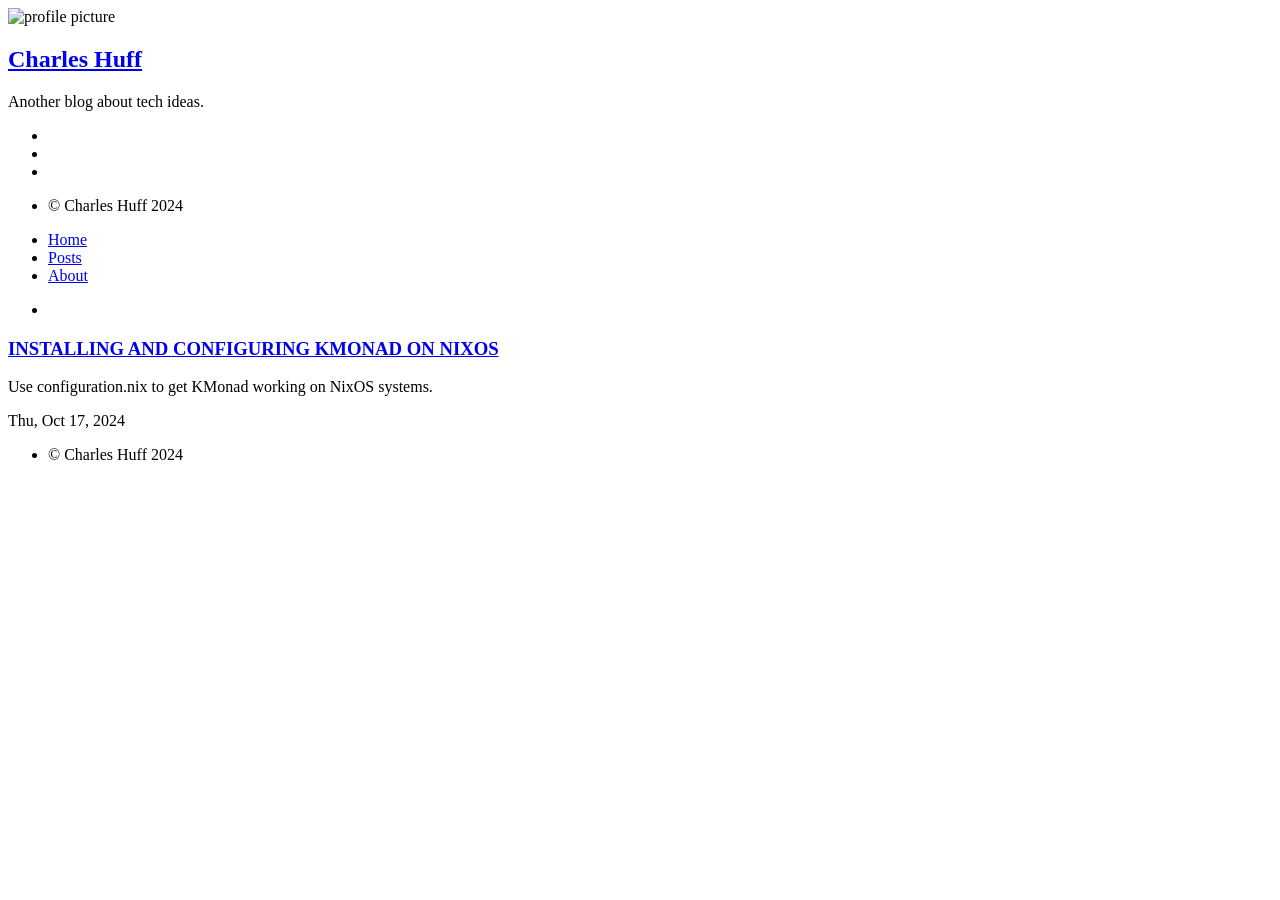
==== public/index.html @ 6058339b "init of website" ====
<!doctype html>
<html
  dir="ltr"
  lang="en"
  data-theme=""
  
    class="html theme--light"
  
><head>
  <meta charset="utf-8" />
  <title>
    Charles Huff

    

  </title>

  <meta name="generator" content="Hugo 0.131.0"><meta name="viewport" content="width=device-width,initial-scale=1,viewport-fit=cover" />
  <meta name="author" content="Charles Huff" />
  <meta
    name="description"
    content="Another blog about tech ideas."
  />
  
  
    
    
    <link
      rel="stylesheet"
      href="/scss/main.min.1dabe4544a70cd5fa9d77125a212b79274278b7d8d71794ae572a0ac773b115d.css"
      integrity="sha256-HavkVEpwzV&#43;p13ElohK3knQni32NcXlK5XKgrHc7EV0="
      crossorigin="anonymous"
      type="text/css"
    />
  

  
  <link
    rel="stylesheet"
    href="/css/markupHighlight.min.73ccfdf28df555e11009c13c20ced067af3cb021504cba43644c705930428b00.css"
    integrity="sha256-c8z98o31VeEQCcE8IM7QZ688sCFQTLpDZExwWTBCiwA="
    crossorigin="anonymous"
    type="text/css"
  />
  
  
  <link
    rel="stylesheet"
    href="/fontawesome/css/fontawesome.min.137b1cf3cea9a8adb7884343a9a5ddddf4280f59153f74dc782fb7f7bf0d0519.css"
    integrity="sha256-E3sc886pqK23iENDqaXd3fQoD1kVP3TceC&#43;3978NBRk="
    crossorigin="anonymous"
    type="text/css"
  />
  
  <link
    rel="stylesheet"
    href="/fontawesome/css/solid.min.e65dc5b48fb5f39b142360c57c3a215744c94e56c755c929cc3e88fe12aab4d3.css"
    integrity="sha256-5l3FtI&#43;185sUI2DFfDohV0TJTlbHVckpzD6I/hKqtNM="
    crossorigin="anonymous"
    type="text/css"
  />
  
  <link
    rel="stylesheet"
    href="/fontawesome/css/regular.min.6f4f16d58da1c82c0c3a3436e021a3d39b4742f741192c546e73e947eacfd92f.css"
    integrity="sha256-b08W1Y2hyCwMOjQ24CGj05tHQvdBGSxUbnPpR&#43;rP2S8="
    crossorigin="anonymous"
    type="text/css"
  />
  
  <link
    rel="stylesheet"
    href="/fontawesome/css/brands.min.e10425ad768bc98ff1fb272a0ac8420f9d1ba22f0612c08ff1010c95080ffe7e.css"
    integrity="sha256-4QQlrXaLyY/x&#43;ycqCshCD50boi8GEsCP8QEMlQgP/n4="
    crossorigin="anonymous"
    type="text/css"
  />
  
  <link rel="shortcut icon" href="/favicon.ico" type="image/x-icon" />
  <link rel="apple-touch-icon" sizes="180x180" href="/apple-touch-icon.png" />
  <link rel="icon" type="image/png" sizes="32x32" href="/favicon-32x32.png" />
  <link rel="icon" type="image/png" sizes="16x16" href="/favicon-16x16.png" />

  <link rel="canonical" href="https://charleshuff.net/" />

  
  <link rel="alternate" type="application/rss+xml" href="/index.xml" title="" />
  
  
  
  <script
    type="text/javascript"
    src="/js/anatole-header.min.f9132794301a01ff16550ed66763482bd848f62243d278f5e550229a158bfd32.js"
    integrity="sha256-&#43;RMnlDAaAf8WVQ7WZ2NIK9hI9iJD0nj15VAimhWL/TI="
    crossorigin="anonymous"
  ></script>

  
    
    
    <script
      type="text/javascript"
      src="/js/anatole-theme-switcher.min.d6d329d93844b162e8bed1e915619625ca91687952177552b9b3e211014a2957.js"
      integrity="sha256-1tMp2ThEsWLovtHpFWGWJcqRaHlSF3VSubPiEQFKKVc="
      crossorigin="anonymous"
    ></script>
  

  

  


  
  
  <meta name="twitter:card" content="summary">
  <meta name="twitter:title" content="Charles Huff">
  <meta name="twitter:description" content="Another blog about tech ideas.">



  
  <meta property="og:url" content="https://charleshuff.net/">
  <meta property="og:site_name" content="Charles Huff">
  <meta property="og:title" content="Charles Huff">
  <meta property="og:description" content="Another blog about tech ideas.">
  <meta property="og:locale" content="en_us">
  <meta property="og:type" content="website">



  
  <script type="application/ld+json">
    {
      "@context": "http://schema.org",
      "@type": "WebSite",
      "name": "",
      "url": "https:\/\/charleshuff.net\/",
      "description": "Another blog about tech ideas.",
      "thumbnailUrl": "https:\/\/charleshuff.net\/",
      "license": ""
    }
  </script>


</head>
<body class="body">
    <div class="wrapper">
      <aside
        
          class="wrapper__sidebar"
        
      ><div
  class="sidebar
    animated fadeInDown
  "
>
  <div class="sidebar__content">
    <div class="sidebar__introduction">
      <img
        class="sidebar__introduction-profileimage"
        src="/images/profile1.jpg"
        alt="profile picture"
      />
      
        <div class="sidebar__introduction-title">
          <h1>
            <a href="/">Charles Huff</a>
          </h1>
        </div>
      
      <div class="sidebar__introduction-description">
        <p>Another blog about tech ideas.</p>
      </div>
    </div>
    <ul class="sidebar__list">
      
        <li class="sidebar__list-item">
          <a
            href="www.linkedin.com/in/charleshuff2600"
            target="_blank"
            rel="noopener me"
            aria-label="Linkedin"
            title="Linkedin"
          >
            <i class="fab fa-linkedin fa-2x" aria-hidden="true"></i>
          </a>
        </li>
      
        <li class="sidebar__list-item">
          <a
            href="https://github.com/charleshuff/"
            target="_blank"
            rel="noopener me"
            aria-label="GitHub"
            title="GitHub"
          >
            <i class="fab fa-github fa-2x" aria-hidden="true"></i>
          </a>
        </li>
      
        <li class="sidebar__list-item">
          <a
            href="mailto:website@charleshuff.net"
            target="_blank"
            rel="noopener me"
            aria-label="e-mail"
            title="e-mail"
          >
            <i class="fas fa-envelope fa-2x" aria-hidden="true"></i>
          </a>
        </li>
      
    </ul>
  </div><footer class="footer footer__sidebar">
  <ul class="footer__list">
    <li class="footer__item">
      &copy;
      
        Charles Huff
        2024
      
    </li>
    
  </ul>
</footer>
  
  <script
    type="text/javascript"
    src="/js/medium-zoom.min.1248fa75275e5ef0cbef27e8c1e27dc507c445ae3a2c7d2ed0be0809555dac64.js"
    integrity="sha256-Ekj6dSdeXvDL7yfoweJ9xQfERa46LH0u0L4ICVVdrGQ="
    crossorigin="anonymous"
  ></script></div>
</aside>
      <main
        
          class="wrapper__main"
        
      >
        <header class="header"><div
  class="
    animated fadeInDown
  "
>
  <a role="button" class="navbar-burger" data-target="navMenu" aria-label="menu" aria-expanded="false">
    <span aria-hidden="true" class="navbar-burger__line"></span>
    <span aria-hidden="true" class="navbar-burger__line"></span>
    <span aria-hidden="true" class="navbar-burger__line"></span>
  </a>
  <nav class="nav">
    <ul class="nav__list" id="navMenu">
      
      
        
        
          <li class="nav__list-item">
            
            <a
              
                class="nav__link--active"
              
              href="/"
              
              title=""
              >Home</a
            >
          </li>
        

      
        
        
          <li class="nav__list-item">
            
            <a
              
              href="/posts/"
              
              title=""
              >Posts</a
            >
          </li>
        

      
        
        
          <li class="nav__list-item">
            
            <a
              
              href="/about/"
              
              title=""
              >About</a
            >
          </li>
        

      
    </ul>
    <ul class="nav__list nav__list--end">
      
      
        <li class="nav__list-item">
          <div class="themeswitch">
            <a title="Switch Theme">
              <i class="fas fa-adjust fa-fw" aria-hidden="true"></i>
            </a>
          </div>
        </li>
      
    </ul>
  </nav>
</div>
</header>
  <div
    class="post 
      animated fadeInDown
    "
  >
    <div class="post__content">
      
    </div>

    
  </div>

  

  
  
    <div
      class="post 
        animated fadeInDown
      "
    >
      
      <div class="post__content">
        <h3><a href="/posts/kmonad_nixos_setup/">INSTALLING AND CONFIGURING KMONAD ON NIXOS</a></h3>
        
          <p>Use configuration.nix to get KMonad working on NixOS systems.</p>
        
        </div>

      
      <div class="post__footer">
        <em class="fas fa-calendar-day"></em>
        <span class="post__footer-date"
          >
            
              Thu, Oct 17, 2024
            

          </span
        >
        

        
      </div>
    </div>
  
  <div class="pagination">
    

  </div>

      </main>
    </div><footer class="footer footer__base">
  <ul class="footer__list">
    <li class="footer__item">
      &copy;
      
        Charles Huff
        2024
      
    </li>
    
  </ul>
</footer>
  
  <script
    type="text/javascript"
    src="/js/medium-zoom.min.1248fa75275e5ef0cbef27e8c1e27dc507c445ae3a2c7d2ed0be0809555dac64.js"
    integrity="sha256-Ekj6dSdeXvDL7yfoweJ9xQfERa46LH0u0L4ICVVdrGQ="
    crossorigin="anonymous"
  ></script></body>
</html>
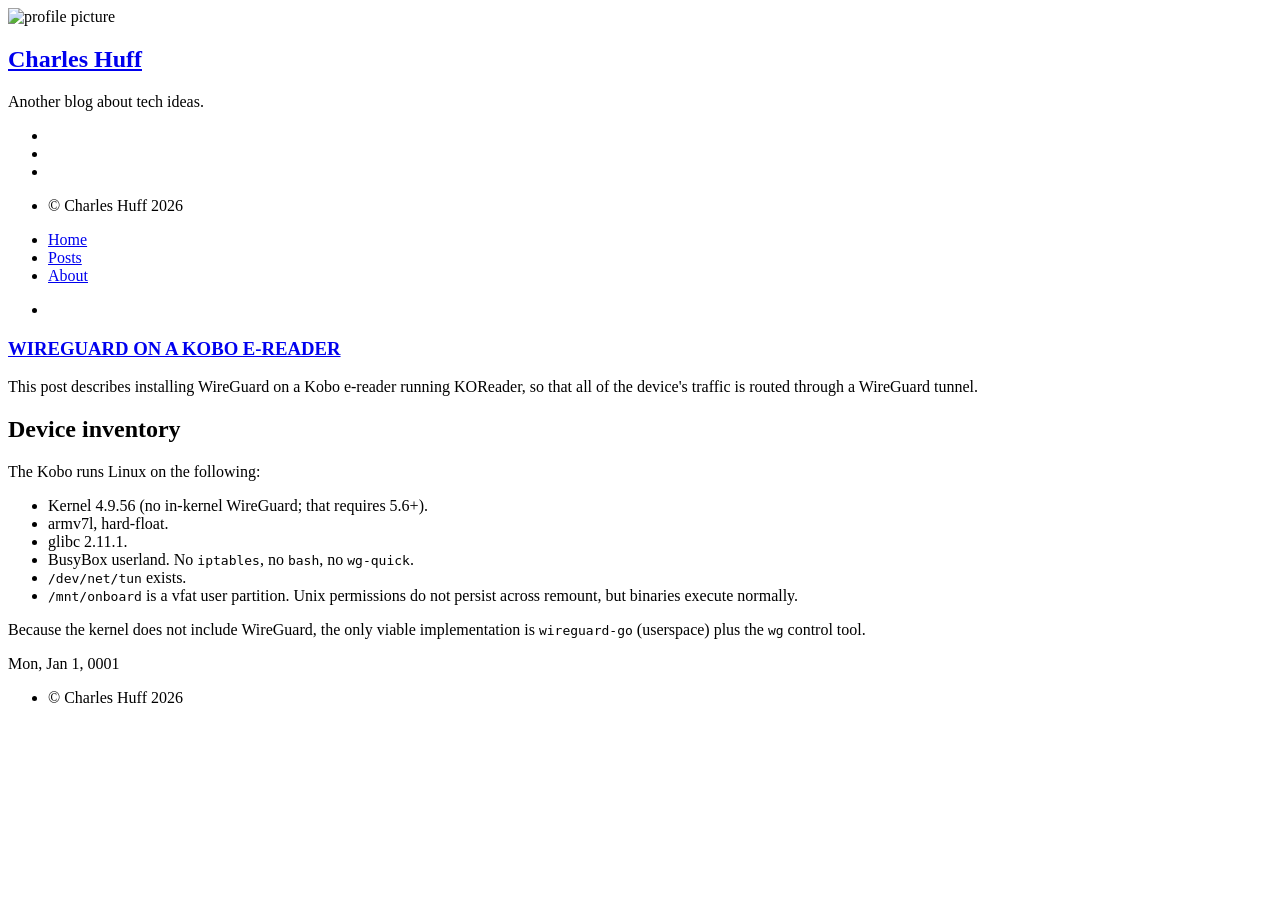
==== commit 71a69068: "Fixed Theme" ====
--- a/public/index.html
+++ b/public/index.html
@@ -7,15 +7,14 @@
     class="html theme--light"
   
 ><head>
-  <meta charset="utf-8" />
-  <title>
+  <meta charset="utf-8" /><title>
     Charles Huff
 
     
 
   </title>
 
-  <meta name="generator" content="Hugo 0.131.0"><meta name="viewport" content="width=device-width,initial-scale=1,viewport-fit=cover" />
+  <meta name="generator" content="Hugo 0.161.1"><meta name="viewport" content="width=device-width,initial-scale=1,viewport-fit=cover" />
   <meta name="author" content="Charles Huff" />
   <meta
     name="description"
@@ -23,22 +22,12 @@
   />
   
   
-    
-    
-    <link
-      rel="stylesheet"
-      href="/scss/main.min.1dabe4544a70cd5fa9d77125a212b79274278b7d8d71794ae572a0ac773b115d.css"
-      integrity="sha256-HavkVEpwzV&#43;p13ElohK3knQni32NcXlK5XKgrHc7EV0="
-      crossorigin="anonymous"
-      type="text/css"
-    />
-  
-
-  
+        <link rel="stylesheet" href="/css/anatole.min.62f71b4e7a9364026be07711be221b7bdb977ebac636e85b7ab18bd8d1a2cd79.css" integrity="sha256-YvcbTnqTZAJr4HcRviIbe9uXfrrGNuhberGL2NGizXk=" crossorigin="anonymous" />
+      
   <link
     rel="stylesheet"
-    href="/css/markupHighlight.min.73ccfdf28df555e11009c13c20ced067af3cb021504cba43644c705930428b00.css"
-    integrity="sha256-c8z98o31VeEQCcE8IM7QZ688sCFQTLpDZExwWTBCiwA="
+    href="/css/markupHighlight.min.f8ba48d3fd92c731701d9634494275b2f2bc2ad0bea19b438feb41b25052f83b.css"
+    integrity="sha256-&#43;LpI0/2SxzFwHZY0SUJ1svK8KtC&#43;oZtDj&#43;tBslBS&#43;Ds="
     crossorigin="anonymous"
     type="text/css"
   />
@@ -46,32 +35,32 @@
   
   <link
     rel="stylesheet"
-    href="/fontawesome/css/fontawesome.min.137b1cf3cea9a8adb7884343a9a5ddddf4280f59153f74dc782fb7f7bf0d0519.css"
-    integrity="sha256-E3sc886pqK23iENDqaXd3fQoD1kVP3TceC&#43;3978NBRk="
+    href="/fontawesome/css/fontawesome.min.eabaad75d2a3bbe73cc241b49d1bb0a81c619a0095fdf7b562a68113351d6d10.css"
+    integrity="sha256-6rqtddKju&#43;c8wkG0nRuwqBxhmgCV/fe1YqaBEzUdbRA="
     crossorigin="anonymous"
     type="text/css"
   />
   
   <link
     rel="stylesheet"
-    href="/fontawesome/css/solid.min.e65dc5b48fb5f39b142360c57c3a215744c94e56c755c929cc3e88fe12aab4d3.css"
-    integrity="sha256-5l3FtI&#43;185sUI2DFfDohV0TJTlbHVckpzD6I/hKqtNM="
+    href="/fontawesome/css/solid.min.8e12a5201429cf3456cf7cec43fcc253a1223599fbd1a079587adb995a4c023c.css"
+    integrity="sha256-jhKlIBQpzzRWz3zsQ/zCU6EiNZn70aB5WHrbmVpMAjw="
     crossorigin="anonymous"
     type="text/css"
   />
   
   <link
     rel="stylesheet"
-    href="/fontawesome/css/regular.min.6f4f16d58da1c82c0c3a3436e021a3d39b4742f741192c546e73e947eacfd92f.css"
-    integrity="sha256-b08W1Y2hyCwMOjQ24CGj05tHQvdBGSxUbnPpR&#43;rP2S8="
+    href="/fontawesome/css/regular.min.81539f32e0d482c0ac985e83d400c5b77aee57f779c00080431b7da424ee7419.css"
+    integrity="sha256-gVOfMuDUgsCsmF6D1ADFt3ruV/d5wACAQxt9pCTudBk="
     crossorigin="anonymous"
     type="text/css"
   />
   
   <link
     rel="stylesheet"
-    href="/fontawesome/css/brands.min.e10425ad768bc98ff1fb272a0ac8420f9d1ba22f0612c08ff1010c95080ffe7e.css"
-    integrity="sha256-4QQlrXaLyY/x&#43;ycqCshCD50boi8GEsCP8QEMlQgP/n4="
+    href="/fontawesome/css/brands.min.83d56d716557b07e7c50ea76c0a6806208ce9e51bc0e3d54508c356260211f22.css"
+    integrity="sha256-g9VtcWVXsH58UOp2wKaAYgjOnlG8Dj1UUIw1YmAhHyI="
     crossorigin="anonymous"
     type="text/css"
   />
@@ -82,7 +71,6 @@
   <link rel="icon" type="image/png" sizes="16x16" href="/favicon-16x16.png" />
 
   <link rel="canonical" href="https://charleshuff.net/" />
-
   
   <link rel="alternate" type="application/rss+xml" href="/index.xml" title="" />
   
@@ -100,10 +88,12 @@
     
     <script
       type="text/javascript"
-      src="/js/anatole-theme-switcher.min.d6d329d93844b162e8bed1e915619625ca91687952177552b9b3e211014a2957.js"
-      integrity="sha256-1tMp2ThEsWLovtHpFWGWJcqRaHlSF3VSubPiEQFKKVc="
+      src="/js/anatole-theme-switcher.min.8724ddf9268dee451060f191961647573c7f592fbccc6d858746236b3f915813.js"
+      integrity="sha256-hyTd&#43;SaN7kUQYPGRlhZHVzx/WS&#43;8zG2Fh0Yjaz&#43;RWBM="
       crossorigin="anonymous"
     ></script>
+  
+
   
 
   
@@ -139,10 +129,16 @@
       "description": "Another blog about tech ideas.",
       "thumbnailUrl": "https:\/\/charleshuff.net\/",
       "license": ""
+      
     }
   </script>
 
 
+
+
+  
+  
+  
 </head>
 <body class="body">
     <div class="wrapper">
@@ -150,12 +146,12 @@
         
           class="wrapper__sidebar"
         
-      ><div
-  class="sidebar
-    animated fadeInDown
-  "
->
-  <div class="sidebar__content">
+      ><div class="sidebar">
+  <div
+    class="sidebar__content 
+      animated fadeInDown
+    "
+  >
     <div class="sidebar__introduction">
       <img
         class="sidebar__introduction-profileimage"
@@ -213,12 +209,16 @@
       
     </ul>
   </div><footer class="footer footer__sidebar">
-  <ul class="footer__list">
+  <ul
+    class="footer__list 
+      animated fadeInDown
+    "
+  >
     <li class="footer__item">
       &copy;
       
         Charles Huff
-        2024
+        2026
       
     </li>
     
@@ -227,8 +227,8 @@
   
   <script
     type="text/javascript"
-    src="/js/medium-zoom.min.1248fa75275e5ef0cbef27e8c1e27dc507c445ae3a2c7d2ed0be0809555dac64.js"
-    integrity="sha256-Ekj6dSdeXvDL7yfoweJ9xQfERa46LH0u0L4ICVVdrGQ="
+    src="/js/medium-zoom.min.9531b4a2217a70c5a1fce89c1f81c9ebbdd586708fcd4130b417320c7230c8d6.js"
+    integrity="sha256-lTG0oiF6cMWh/OicH4HJ673VhnCPzUEwtBcyDHIwyNY="
     crossorigin="anonymous"
   ></script></div>
 </aside>
@@ -337,9 +337,28 @@
     >
       
       <div class="post__content">
-        <h3><a href="/posts/kmonad_nixos_setup/">INSTALLING AND CONFIGURING KMONAD ON NIXOS</a></h3>
-        
-          <p>Use configuration.nix to get KMonad working on NixOS systems.</p>
+        
+          <h3><a href="/posts/wireguard-on-a-kobo/">WIREGUARD ON A KOBO E-READER</a></h3>
+        
+        
+          <p><p>
+This post describes installing WireGuard on a Kobo e-reader running KOReader, so that all of the device&#39;s traffic is routed through a WireGuard tunnel.</p>
+<div id="outline-container-headline-1" class="outline-2">
+<h2 id="headline-1">
+Device inventory
+</h2>
+<div id="outline-text-headline-1" class="outline-text-2">
+<p>
+The Kobo runs Linux on the following:</p>
+<ul>
+<li>Kernel 4.9.56 (no in-kernel WireGuard; that requires 5.6+).</li>
+<li>armv7l, hard-float.</li>
+<li>glibc 2.11.1.</li>
+<li>BusyBox userland. No <code>iptables</code>, no <code>bash</code>, no <code>wg-quick</code>.</li>
+<li><code>/dev/net/tun</code> exists.</li>
+<li><code>/mnt/onboard</code> is a vfat user partition. Unix permissions do not persist across remount, but binaries execute normally.</li>
+</ul>
+<p>Because the kernel does not include WireGuard, the only viable implementation is <code>wireguard-go</code> (userspace) plus the <code>wg</code> control tool.</p></p>
         
         </div>
 
@@ -349,7 +368,7 @@
         <span class="post__footer-date"
           >
             
-              Thu, Oct 17, 2024
+              Mon, Jan 1, 0001
             
 
           </span
@@ -367,12 +386,16 @@
 
       </main>
     </div><footer class="footer footer__base">
-  <ul class="footer__list">
+  <ul
+    class="footer__list 
+      animated fadeInDown
+    "
+  >
     <li class="footer__item">
       &copy;
       
         Charles Huff
-        2024
+        2026
       
     </li>
     
@@ -381,8 +404,8 @@
   
   <script
     type="text/javascript"
-    src="/js/medium-zoom.min.1248fa75275e5ef0cbef27e8c1e27dc507c445ae3a2c7d2ed0be0809555dac64.js"
-    integrity="sha256-Ekj6dSdeXvDL7yfoweJ9xQfERa46LH0u0L4ICVVdrGQ="
+    src="/js/medium-zoom.min.9531b4a2217a70c5a1fce89c1f81c9ebbdd586708fcd4130b417320c7230c8d6.js"
+    integrity="sha256-lTG0oiF6cMWh/OicH4HJ673VhnCPzUEwtBcyDHIwyNY="
     crossorigin="anonymous"
   ></script></body>
 </html>
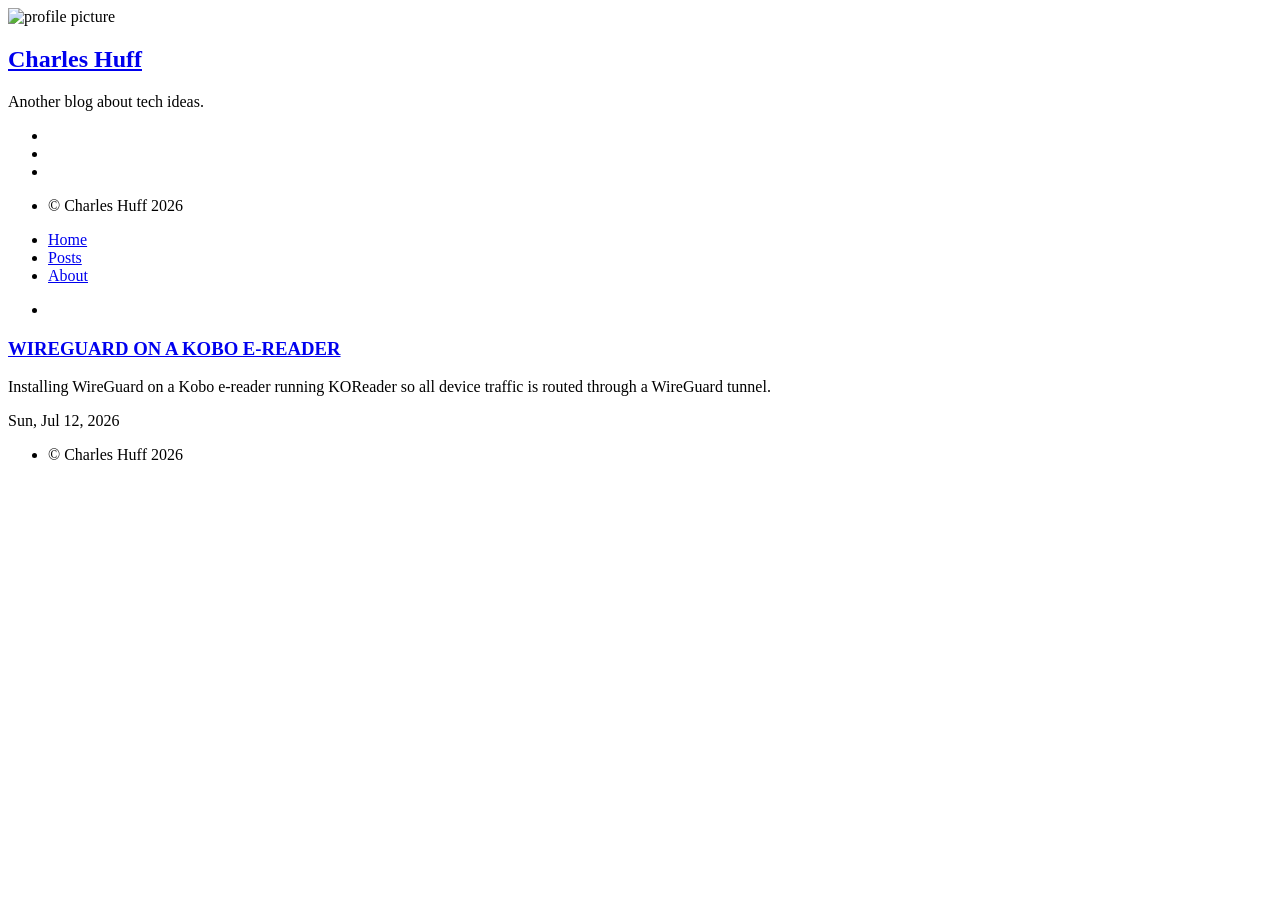
==== commit 7ed65411: "Added Date and Shorter Summary" ====
--- a/public/index.html
+++ b/public/index.html
@@ -341,24 +341,7 @@
           <h3><a href="/posts/wireguard-on-a-kobo/">WIREGUARD ON A KOBO E-READER</a></h3>
         
         
-          <p><p>
-This post describes installing WireGuard on a Kobo e-reader running KOReader, so that all of the device&#39;s traffic is routed through a WireGuard tunnel.</p>
-<div id="outline-container-headline-1" class="outline-2">
-<h2 id="headline-1">
-Device inventory
-</h2>
-<div id="outline-text-headline-1" class="outline-text-2">
-<p>
-The Kobo runs Linux on the following:</p>
-<ul>
-<li>Kernel 4.9.56 (no in-kernel WireGuard; that requires 5.6+).</li>
-<li>armv7l, hard-float.</li>
-<li>glibc 2.11.1.</li>
-<li>BusyBox userland. No <code>iptables</code>, no <code>bash</code>, no <code>wg-quick</code>.</li>
-<li><code>/dev/net/tun</code> exists.</li>
-<li><code>/mnt/onboard</code> is a vfat user partition. Unix permissions do not persist across remount, but binaries execute normally.</li>
-</ul>
-<p>Because the kernel does not include WireGuard, the only viable implementation is <code>wireguard-go</code> (userspace) plus the <code>wg</code> control tool.</p></p>
+          <p>Installing WireGuard on a Kobo e-reader running KOReader so all device traffic is routed through a WireGuard tunnel.</p>
         
         </div>
 
@@ -368,7 +351,7 @@
         <span class="post__footer-date"
           >
             
-              Mon, Jan 1, 0001
+              Sun, Jul 12, 2026
             
 
           </span
